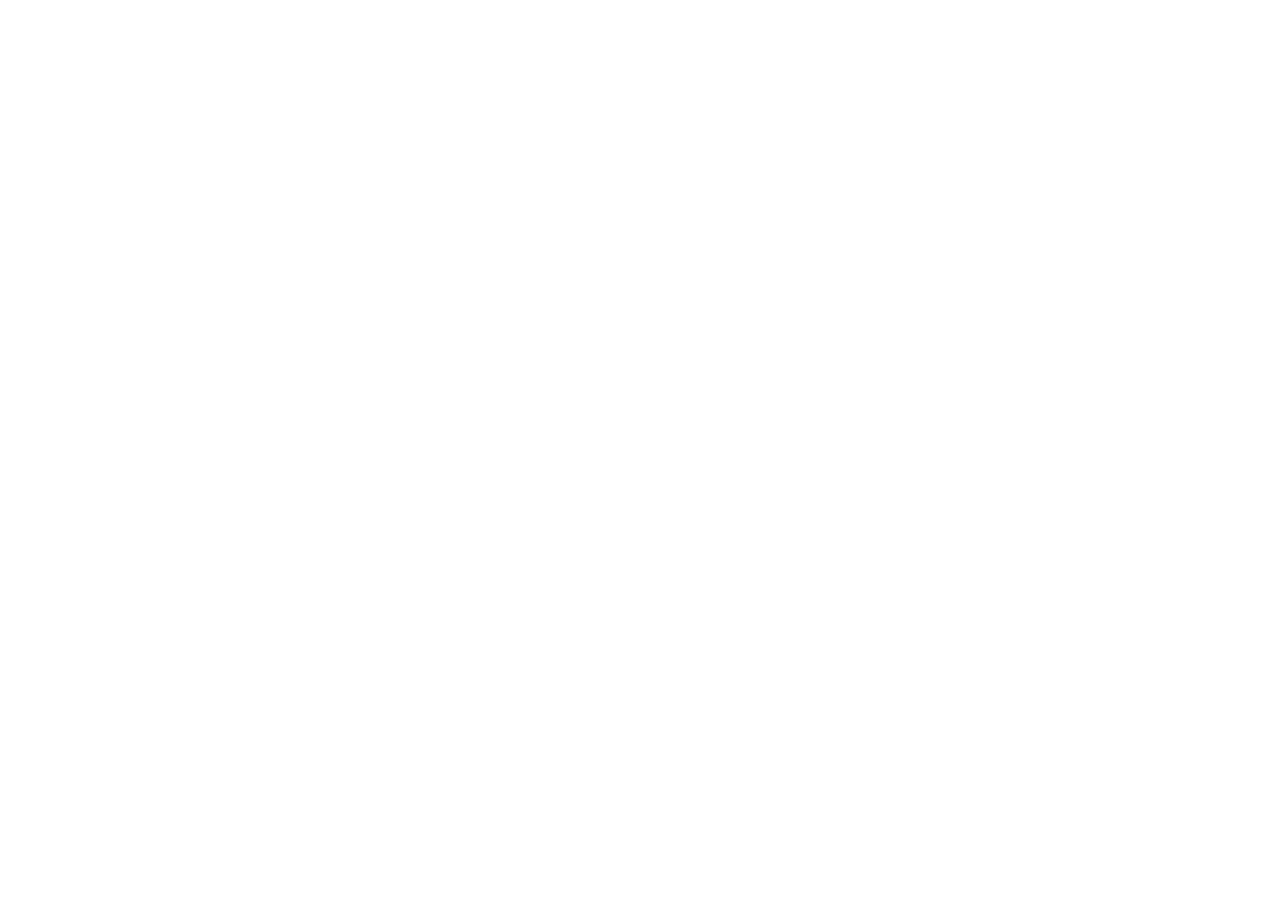
==== index.html @ ecaa115d "Created header in html." ====
<!DOCTYPE html>
<html lang="en">
<head>
    <meta charset="UTF-8">
    <meta name="viewport" content="width=device-width, initial-scale=1.0">
    <title>Document</title>
</head>
<body>
    
</body>
</html>
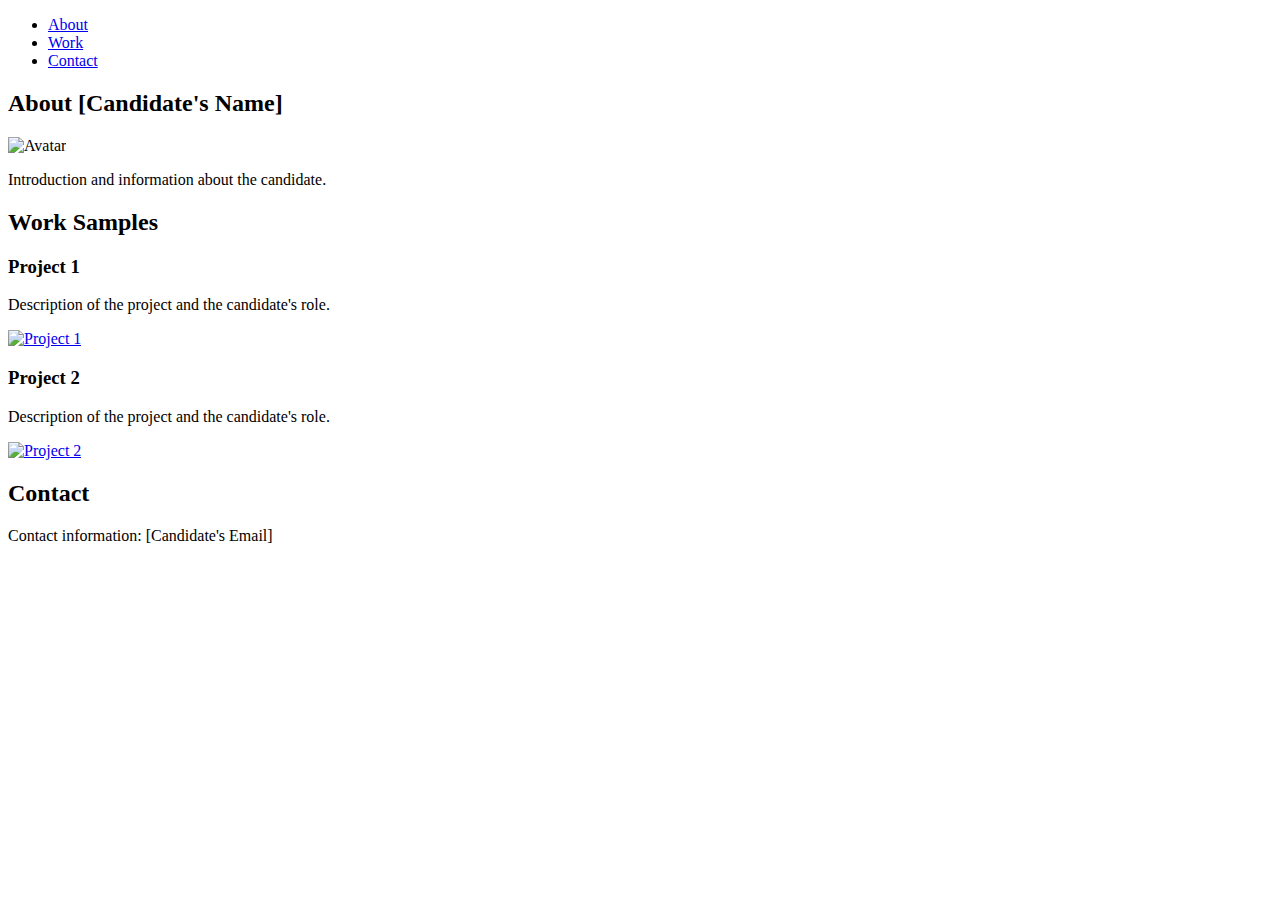
==== commit 695a40ea: "Created main section of html." ====
--- a/index.html
+++ b/index.html
@@ -4,8 +4,49 @@
     <meta charset="UTF-8">
     <meta name="viewport" content="width=device-width, initial-scale=1.0">
     <title>Document</title>
+    <link rel="stylesheet" href="styles.css">
 </head>
 <body>
+     <header>
+        <nav>
+            <ul>
+                <li><a href="#about">About</a></li>
+                <li><a href="#work">Work</a></li>
+                <li><a href="#contact">Contact</a></li>
+            </ul>
+        </nav>
+    </header>
+    <main>
+        <section id="about">
+            <h2>About [Candidate's Name]</h2>
+            <img src="avatar.jpg" alt="Avatar">
+            <p>Introduction and information about the candidate.</p>
+        </section>
+        
+        <section id="work">
+            <h2>Work Samples</h2>
+            <div class="work-sample" id="app1">
+                <h3>Project 1</h3>
+                <p>Description of the project and the candidate's role.</p>
+                <a href="project1_link" target="_blank">
+                    <img src="project1.jpg" alt="Project 1">
+                </a>
+            </div>
+            <div class="work-sample" id="app2">
+                <h3>Project 2</h3>
+                <p>Description of the project and the candidate's role.</p>
+                <a href="project2_link" target="_blank">
+                    <img src="project2.jpg" alt="Project 2">
+                </a>
+            </div>
+            <!-- Add more work samples as needed -->
+        </section>
+        
+        <section id="contact">
+            <h2>Contact</h2>
+            <p>Contact information: [Candidate's Email]</p>
+        </section>
+    </main>
     
 </body>
 </html>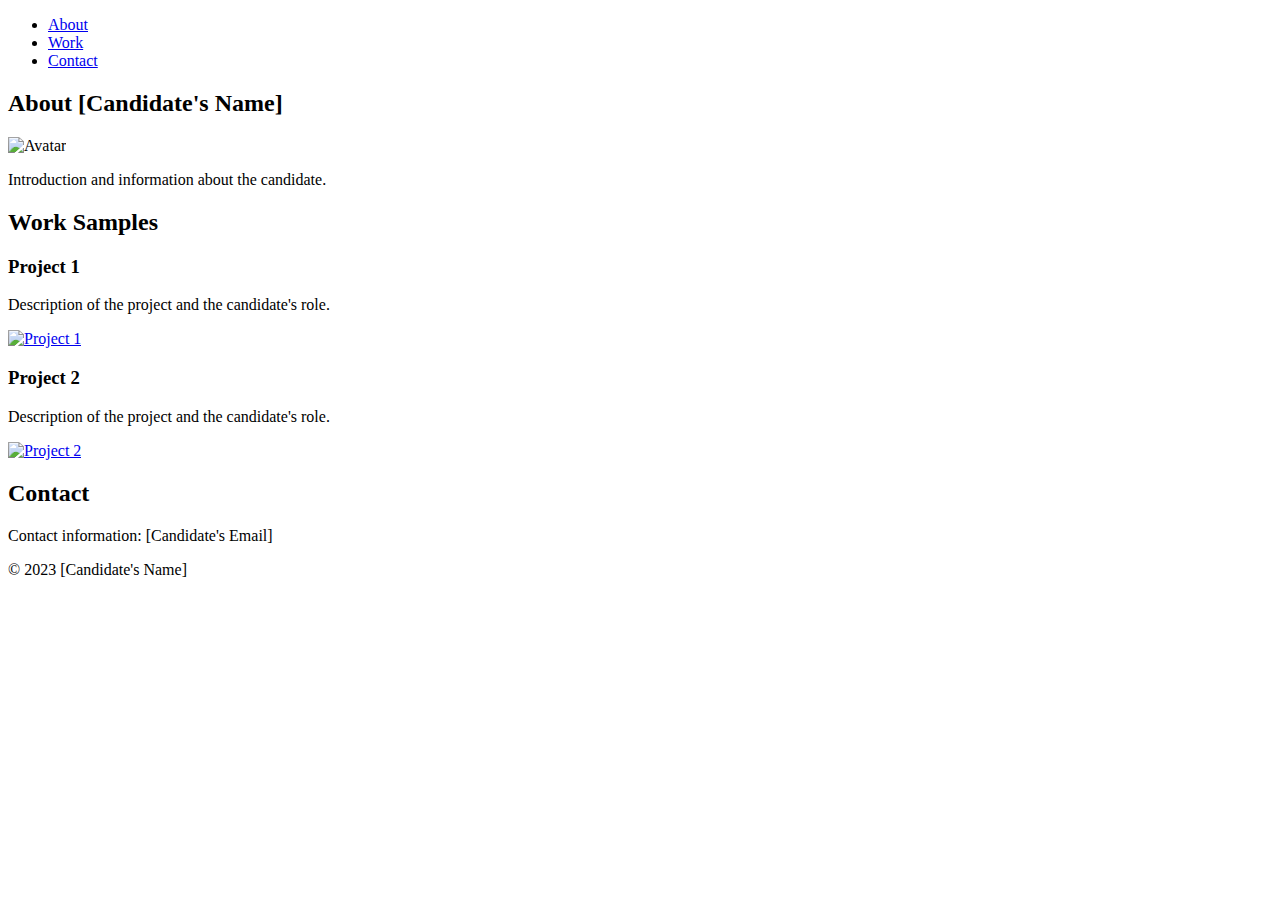
==== commit 6306db98: "Finished html layout and add styling for body and header." ====
--- a/index.html
+++ b/index.html
@@ -47,6 +47,8 @@
             <p>Contact information: [Candidate's Email]</p>
         </section>
     </main>
-    
+    <footer>
+        <p>&copy; 2023 [Candidate's Name]</p>
+    </footer>
 </body>
 </html>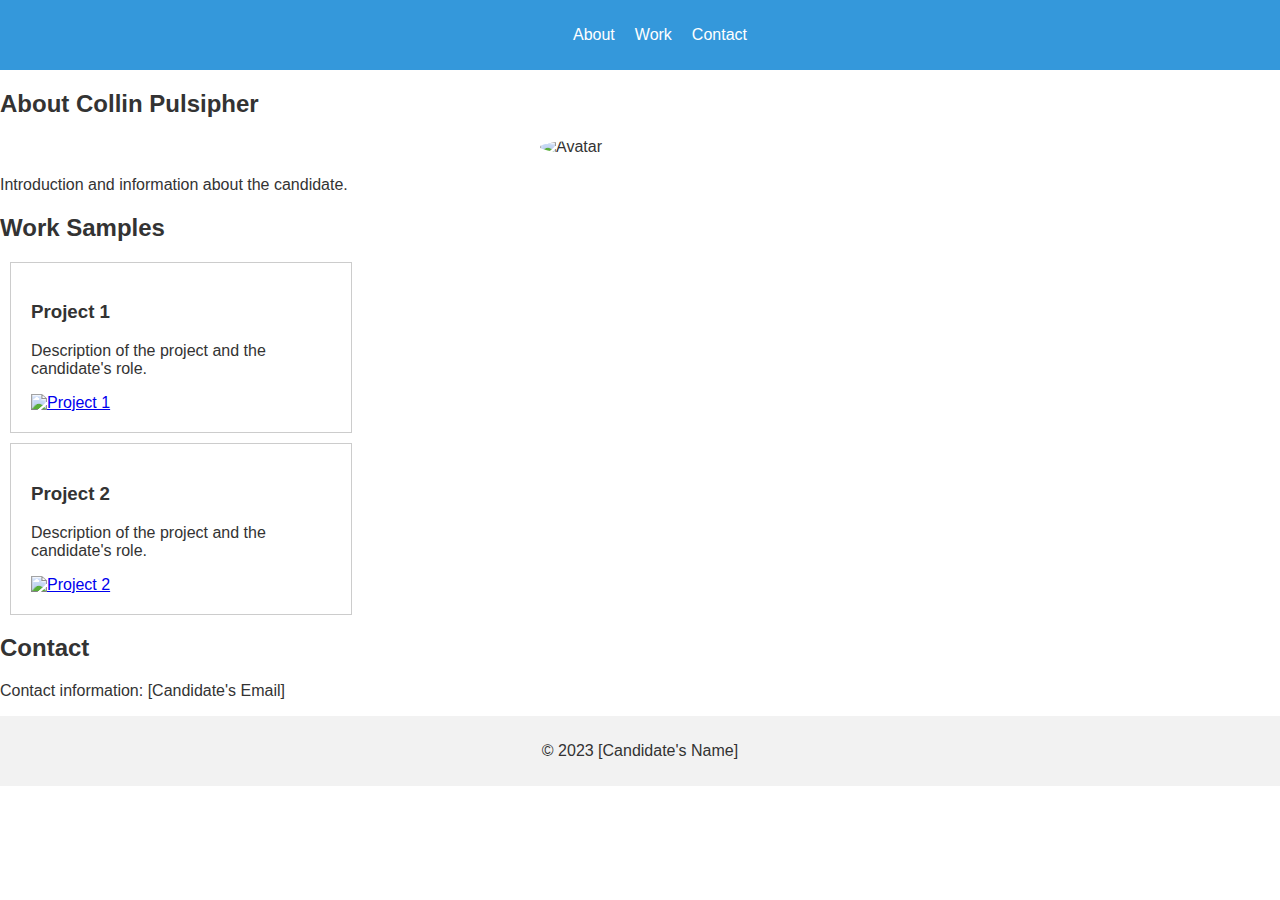
==== commit b0f42f47: "Finished initial draft of CSS." ====
--- a/index.html
+++ b/index.html
@@ -4,7 +4,7 @@
     <meta charset="UTF-8">
     <meta name="viewport" content="width=device-width, initial-scale=1.0">
     <title>Document</title>
-    <link rel="stylesheet" href="styles.css">
+    <link rel="stylesheet" href="style.css">
 </head>
 <body>
      <header>
@@ -18,8 +18,8 @@
     </header>
     <main>
         <section id="about">
-            <h2>About [Candidate's Name]</h2>
-            <img src="avatar.jpg" alt="Avatar">
+            <h2>About Collin Pulsipher</h2>
+            <img src="/Portfolio/Images/headshot.JPG" alt="Avatar">
             <p>Introduction and information about the candidate.</p>
         </section>
         
--- a/style.css
+++ b/style.css
@@ -0,0 +1,70 @@
+:root {
+    --primary-color: #3498db;
+}
+
+body {
+    font-family: Arial, sans-serif;
+    margin: 0;
+    padding: 0;
+    color: #333;
+}
+
+
+header {
+    background-color: var(--primary-color);
+    padding: 10px 0;
+}
+
+/* Styling for avatar image. */
+#about img {
+    width: 200px; /* Adjust the size as needed */
+    height: auto;
+    border-radius: 50%; /* To make the image circular for a typical avatar effect */
+    display: block;
+    margin: 0 auto 20px; /* Add margin to center the image and create space below it */
+}
+
+nav ul {
+    display: flex;
+    justify-content: center;
+    list-style: none;
+}
+
+nav ul li {
+    margin: 0 10px;
+}
+
+nav ul li a {
+    text-decoration: none;
+    color: #fff;
+}
+
+/* Work sample layout using flexbox and larger image */
+.work-samples {
+    display: flex;
+    flex-wrap: wrap;
+    justify-content: center;
+}
+
+.work-sample {
+    border: 1px solid #ccc;
+    padding: 20px;
+    margin: 10px;
+    max-width: 300px;
+}
+
+.work-sample img {
+    width: 100%;
+    height: auto;
+    display: block;
+}
+
+.work-sample.larger {
+    transform: scale(1.1); /* Larger first work sample */
+}
+
+footer {
+    text-align: center;
+    padding: 10px;
+    background-color: #f2f2f2;
+}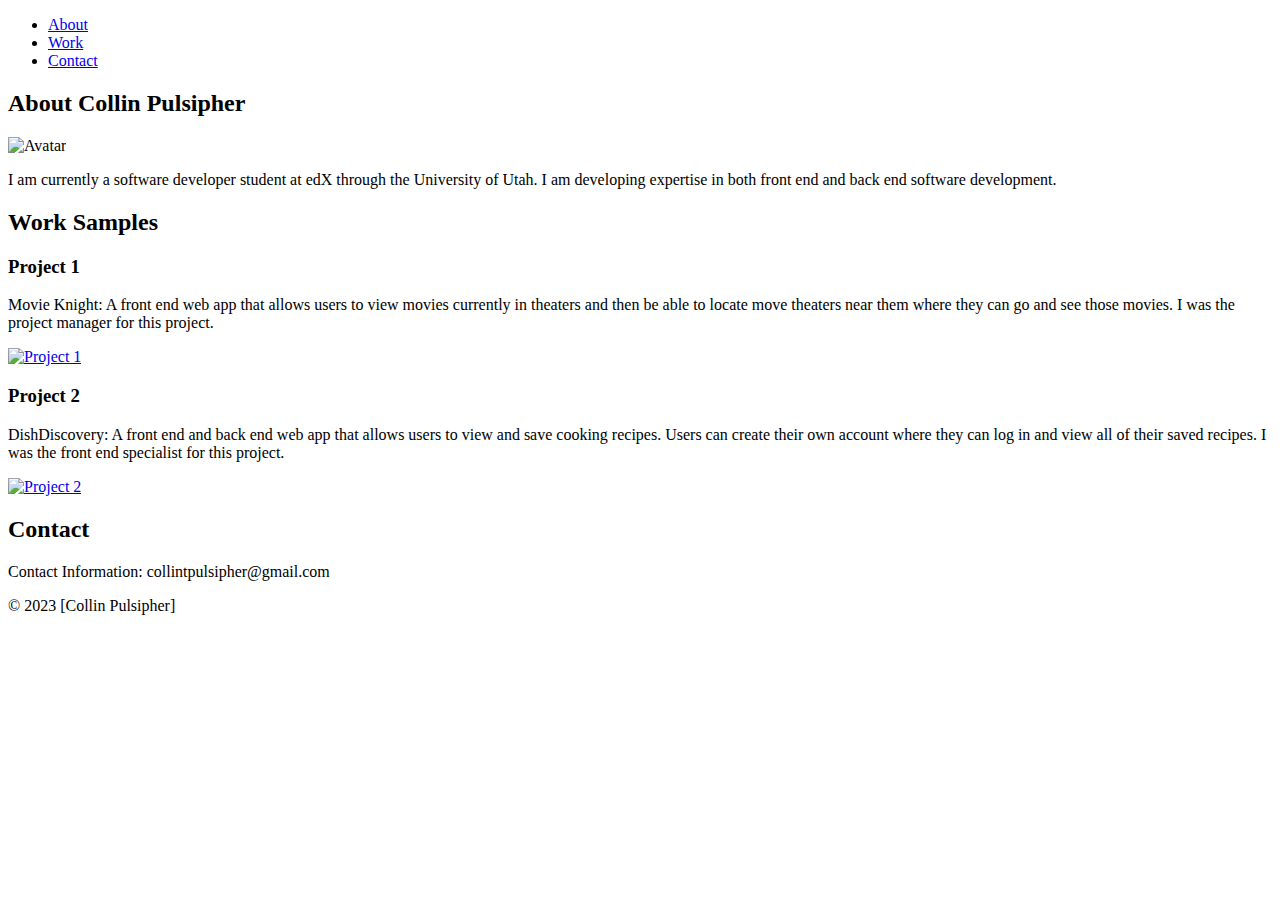
==== commit 12f417f9: "Another attempt at fixing the file structure" ====
--- a/index.html
+++ b/index.html
@@ -7,7 +7,7 @@
     <link rel="stylesheet" href="style.css">
 </head>
 <body>
-     <header>
+    <header>
         <nav>
             <ul>
                 <li><a href="#about">About</a></li>
@@ -20,35 +20,37 @@
         <section id="about">
             <h2>About Collin Pulsipher</h2>
             <img src="/Portfolio/Images/headshot.JPG" alt="Avatar">
-            <p>Introduction and information about the candidate.</p>
+            <p>I am currently a software developer student at edX through the University of Utah. I am developing expertise in both front end and back end software development.</p>
         </section>
         
         <section id="work">
             <h2>Work Samples</h2>
-            <div class="work-sample" id="app1">
-                <h3>Project 1</h3>
-                <p>Description of the project and the candidate's role.</p>
-                <a href="project1_link" target="_blank">
-                    <img src="project1.jpg" alt="Project 1">
-                </a>
+            <div class="work-samples">
+                <div class="work-sample larger" id="app1">
+                    <h3>Project 1</h3>
+                    <p>Movie Knight: A front end web app that allows users to view movies currently in theaters and then be able to locate move theaters near them where they can go and see those movies. I was the project manager for this project.</p>
+                    <a href="https://cpulsipher24.github.io/Movie-Knight/index.html" target="_blank">
+                        <img src="/Portfolio/Images/movieknight.jpg" alt="Project 1">
+                    </a>
+                </div>
+                <div class="work-sample" id="app2">
+                    <h3>Project 2</h3>
+                    <p>DishDiscovery: A front end and back end web app that allows users to view and save cooking recipes. Users can create their own account where they can log in and view all of their saved recipes. I was the front end specialist for this project.</p>
+                    <a href="https://secure-hollows-55574-70e0c84bc001.herokuapp.com/" target="_blank">
+                        <img src="/Portfolio/Images/dishdiscovery.jpg" alt="Project 2">
+                    </a>
+                </div>
+                <!-- Add more work samples as needed -->
             </div>
-            <div class="work-sample" id="app2">
-                <h3>Project 2</h3>
-                <p>Description of the project and the candidate's role.</p>
-                <a href="project2_link" target="_blank">
-                    <img src="project2.jpg" alt="Project 2">
-                </a>
-            </div>
-            <!-- Add more work samples as needed -->
         </section>
         
         <section id="contact">
             <h2>Contact</h2>
-            <p>Contact information: [Candidate's Email]</p>
+            <p>Contact Information: collintpulsipher@gmail.com</p>
         </section>
     </main>
     <footer>
-        <p>&copy; 2023 [Candidate's Name]</p>
+        <p>&copy; 2023 [Collin Pulsipher]</p>
     </footer>
 </body>
-</html>+</html>
